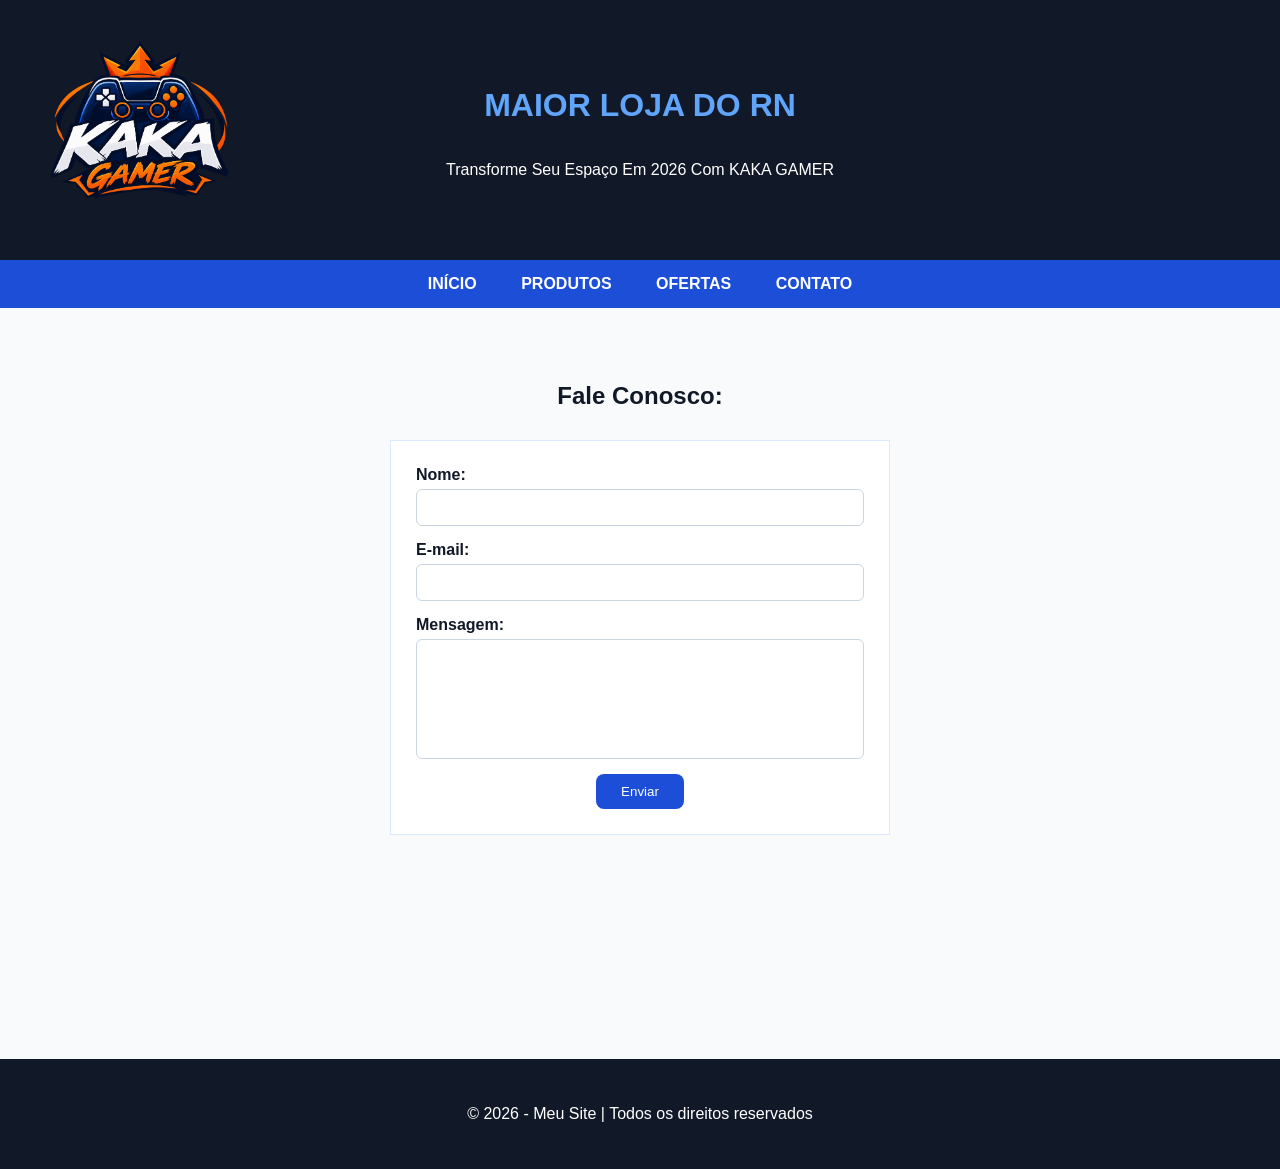
==== contato.html @ e7c0ac34 "Add files via upload" ====
<!DOCTYPE html>
<html lang="pt-BR">
<head>
    <title>Contato</title>
    <meta charset="UTF-8">
    <link rel="stylesheet" href="contato.css" />
</head>
<body>
    <div id="pagina">
        
        <div id="cabecalho">
            <div class="KAKA">
            <img src="./imagens/KAKA GAMER.png" height="200">
            </div>

            <h1>MAIOR LOJA DO RN</h1>
<p>Transforme Seu Espaço Em 2026 Com KAKA GAMER</p>
</div>
    <nav id="menu">
        <a href="index.html">INÍCIO</a>
        <a href="#">PRODUTOS</a>
        <a href="ofertas.html">OFERTAS</a>
        <a href="contato.html">CONTATO</a>
    </nav>
    </div>
<center>
   <br><br><br> <h2>Fale Conosco:</h2>
</center>
<form method="get">

    <label for="nome">Nome:</label>
    <input type="text" id="nome" name="nome">

    <label for="email">E-mail:</label>
    <input type="email" id="email" name="email">

    <label for="mensagem">Mensagem:</label>
    <textarea id="mensagem" name="mensagem"></textarea>

    <button type="submit">Enviar</button>

</form>
<br><br><br><br><br><br><br><br>
    <footer>
    <p>© 2026 - Meu Site | Todos os direitos reservados</p>
    </footer>
</body>
</html>
---- contato.css ----
* {
    box-sizing: border-box;
}

body {
    margin: 0;
    font-family: Arial, sans-serif;
    background-color: #F8FAFC;
    color: #111827;
}

#cabecalho {
    background-color: #111827;
    color: white;
    padding: 30px;
    text-align: center;
    position: relative; 
    min-height: 260px; 
    display: flex;
    flex-direction: column;
    justify-content: center;
}

#cabecalho h1,
#cabecalho h2 {
    color: #60A5FA;
}

#conteudo {
    width: 90%;
    max-width: 1100px;
    margin: 30px auto;
    text-align: left;
}

.negrito{
  font-weight: bold;
}

.KAKA {
    position: absolute; 
    left: 40px;
    top: 50%;
    transform: translateY(-50%);
    margin: 0;
}

footer {
    text-align: center;
    padding: 30px;
    margin-top: 50px;
    background-color: #111827;
    color: white;
}

#menu {
    background-color: #1D4ED8;
    padding: 15px;
    text-align: center;
}

#menu a {
    color: white;
    text-decoration: none;
    font-weight: bold;
    margin: 0 20px;
    font-size: 16px;
}

form {
    width: 500px;
    margin: 30px auto;
    padding: 25px;
    background-color: white;
    border: 1px solid #DBEAFE;
}

form label {
    display: block;
    margin-bottom: 5px;
    font-weight: bold;
}

form input,
form textarea {
    display: block;
    width: 100%;
    padding: 10px;
    margin-bottom: 15px;
    border: 1px solid #CBD5E1;
    border-radius: 6px;
}

form textarea {
    height: 120px;
    resize: none;
}

form button {
    display: block;
    margin: 10px auto 0;
    padding: 10px 25px;
    background-color: #1D4ED8;
    color: white;
    border: none;
    border-radius: 8px;
}

form button:hover {
    background-color: #1E40AF;
}
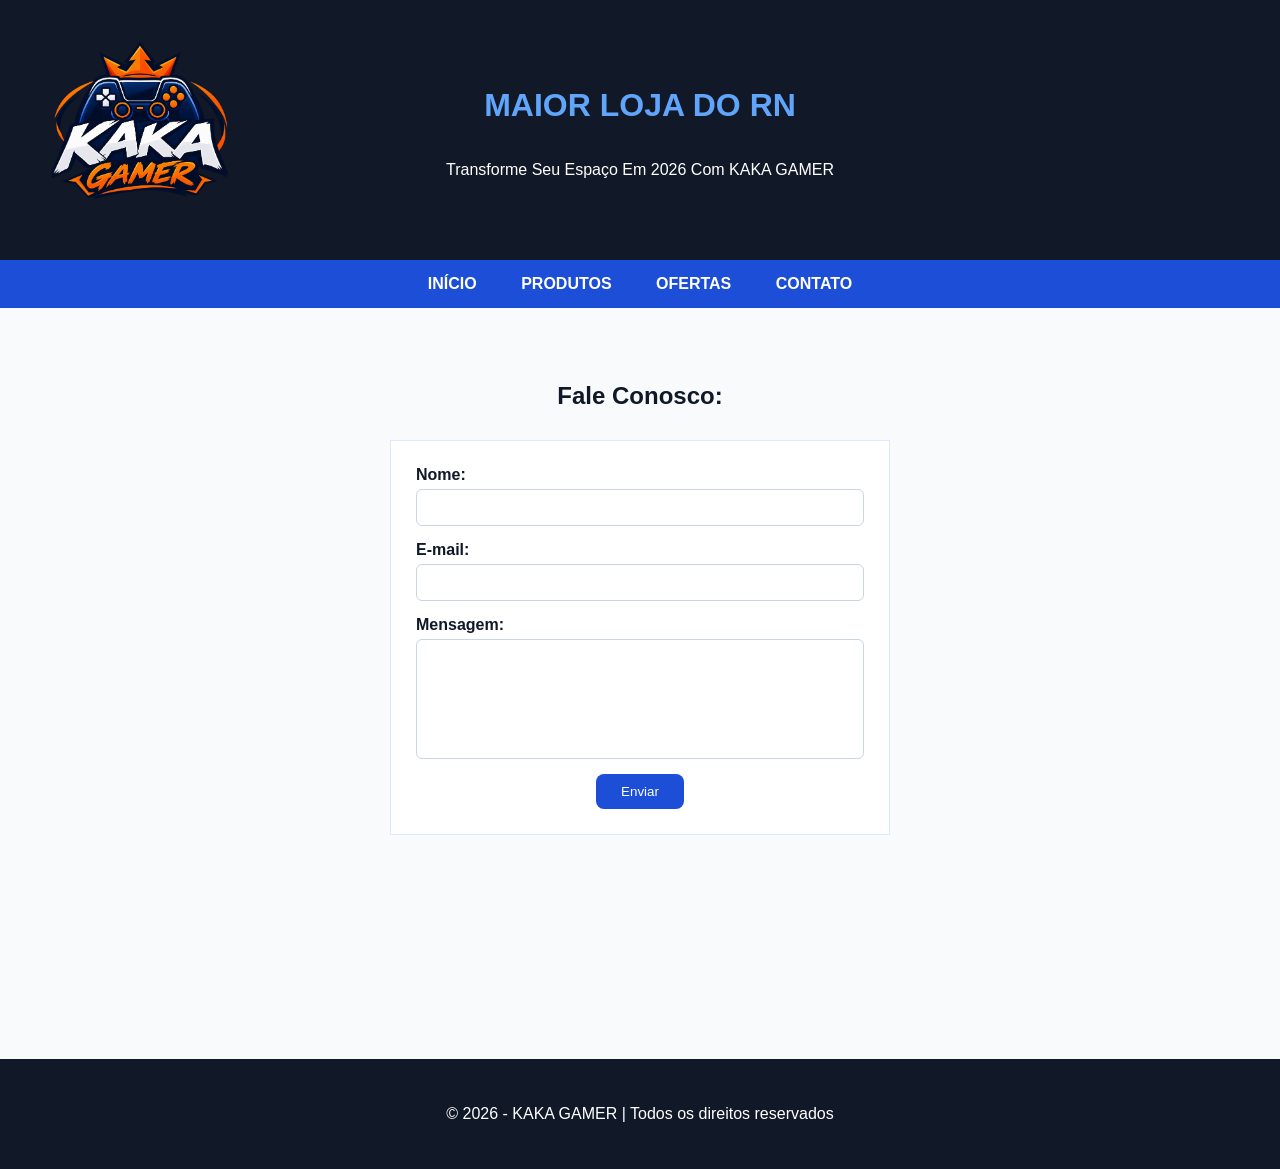
==== commit 5acb8d4d: "Update contato.html" ====
--- a/contato.html
+++ b/contato.html
@@ -42,7 +42,7 @@
 </form>
 <br><br><br><br><br><br><br><br>
     <footer>
-    <p>© 2026 - Meu Site | Todos os direitos reservados</p>
+    <p>© 2026 - KAKA GAMER | Todos os direitos reservados</p>
     </footer>
 </body>
-</html>+</html>
